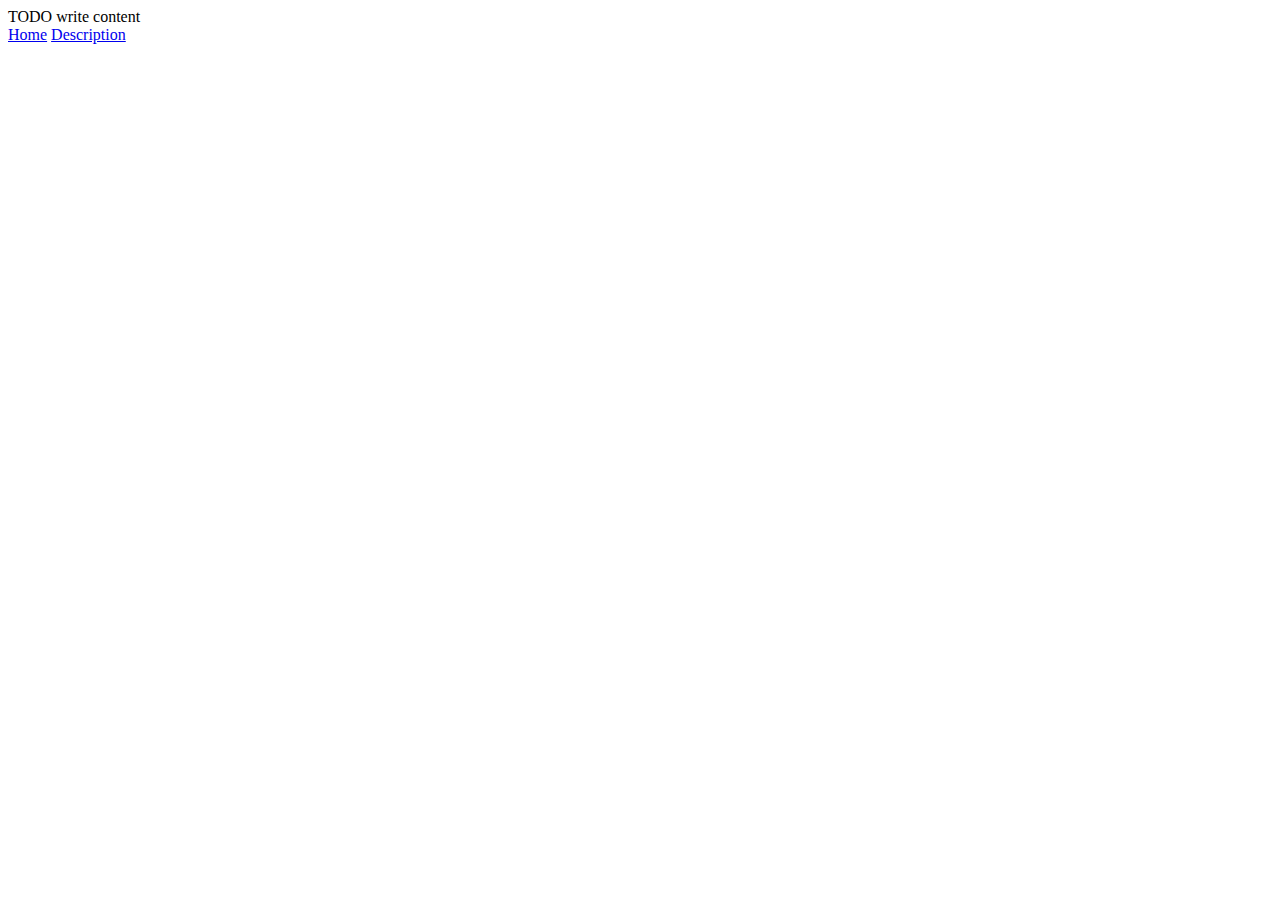
==== public_html/courseWork/courseWork.html @ 5e2efcac "First commit" ====
<!DOCTYPE html>
<!--
To change this license header, choose License Headers in Project Properties.
To change this template file, choose Tools | Templates
and open the template in the editor.
-->
<html>
    <head>
        <title>TODO supply a title</title>
        <meta charset="UTF-8">
        
        <meta name="viewport" content="width=device-width, initial-scale=1.0">
    </head>
    <body>
        <div>TODO write content</div>
        <a href="../index.html">Home</a>
        <a href="description">Description</a>
    </body>
</html>
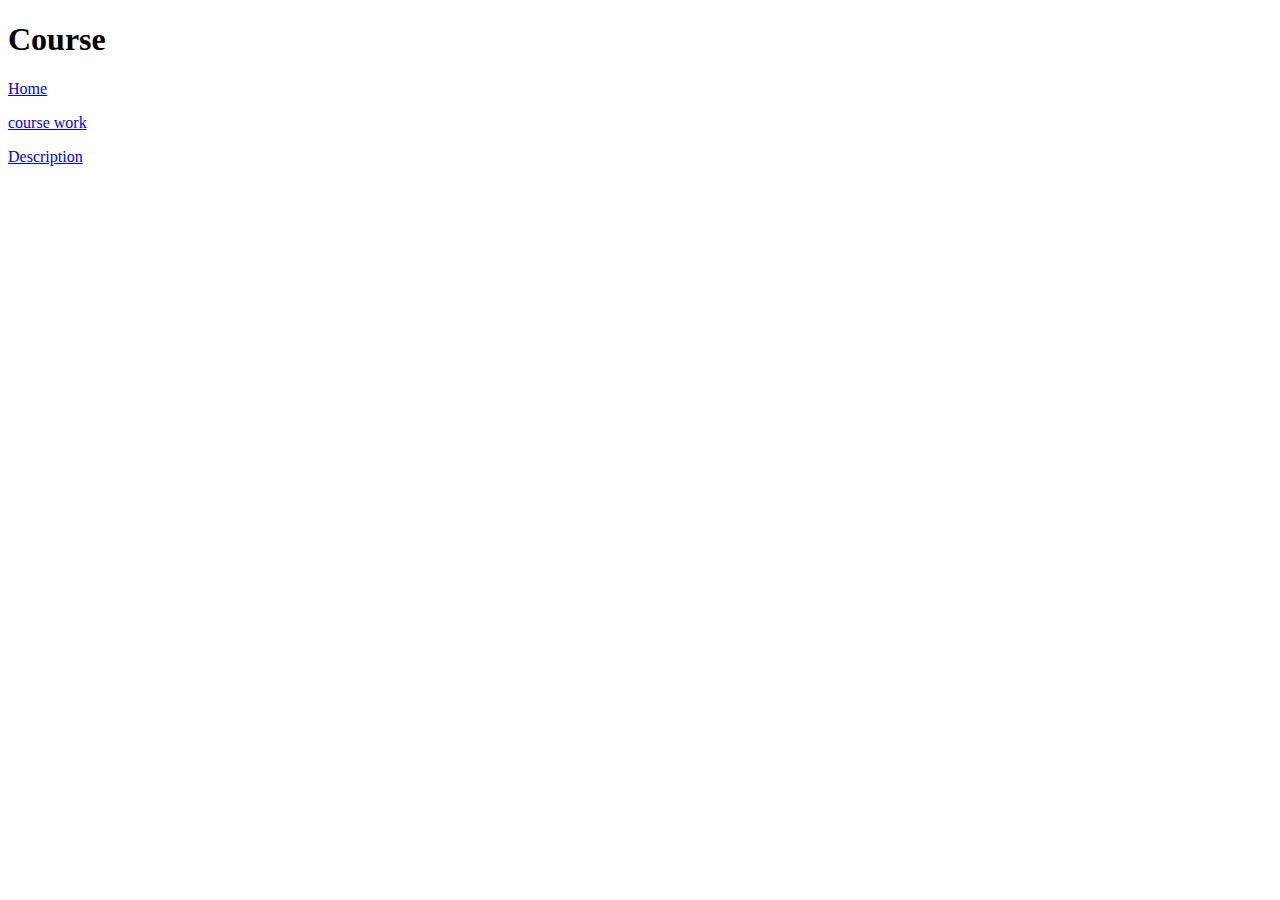
==== commit 4d797aab: "Update courseWork.html" ====
--- a/public_html/courseWork/courseWork.html
+++ b/public_html/courseWork/courseWork.html
@@ -6,14 +6,16 @@
 -->
 <html>
     <head>
-        <title>TODO supply a title</title>
+        <title>Course Work</title>
         <meta charset="UTF-8">
-        
         <meta name="viewport" content="width=device-width, initial-scale=1.0">
     </head>
     <body>
-        <div>TODO write content</div>
-        <a href="../index.html">Home</a>
-        <a href="description">Description</a>
+        <div><h1>Course</h1></div>
+        <div>
+            <p><a href="../index.html">Home</a></p>
+             <p><a href="http://apit.kiev.ua/">course work</a></p>
+            <p><a href="description.txt">Description</a></p>
+        </div>
     </body>
 </html>
